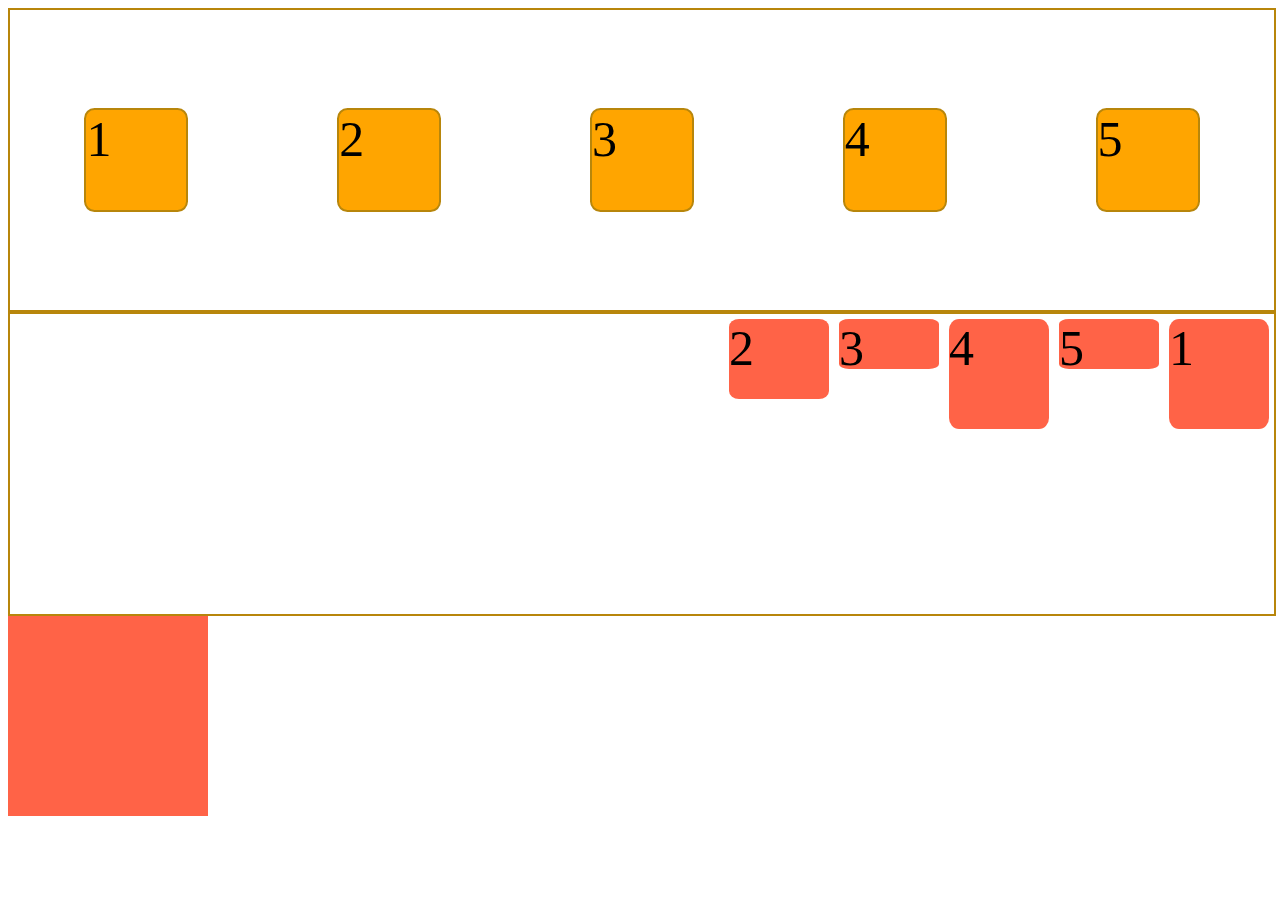
==== FLEXBOX/FLEXBOX_1/index.html @ e04b3462 "Added flexbox trial project" ====
<!DOCTYPE html>
<html lang="pl">

<head>
    <meta charset="UTF-8">
    <link type="text/css" rel="stylesheet" href="CSS/style.css">
    <title>Flexbox_1</title>
</head>

<body>
    <div class="container">
        <div class="item">1</div>
        <div class="item">2</div>
        <div class="item">3</div>
        <div class="item">4</div>
        <div class="item">5</div>
    </div>
    <div class="parent">
        <div class="child" style="order: 2;">1</div>
        <div class="child" style="height: 80px;">2</div>
        <div class="child" style="height: 30px;">3</div>
        <div class="child" style="height: 110px;">4</div>
        <div class="child" style="height: 50px;">5</div>
    </div>
    <!-- Wyprobować przeciwległe rozmieszczenie divo'w-->
    <div class="try" style="float: left;"></div>
    <div class="try"></div>
</body>

</html>
---- FLEXBOX/FLEXBOX_1/CSS/style.css ----
.container {
    width: 100%;
    height: 300px;
    display: flex;
    border: 2px solid darkgoldenrod;
}

.item {
    width: 100px;
    height: 100px;
    background: orange;
    border: 2px solid darkgoldenrod;
    border-radius: 10%;
    order: 2;
    flex-grow: <number>;
    margin: auto;
    font-size: 50px;
}

.parent {
    width: 100%;
    display: flex;
    height: 300px;
    flex-flow: row wrap;
    /*    justify-content: space-around;*/
    justify-content: flex-end;
    border: 2px solid darkgoldenrod;
    align-items: stretch;
}

.child {
    width: 100px;
    /*    height: 100px;*/
    min-height: 50px;
    max-height: 110px;
    /*    margin: auto;*/
    background: tomato;
    border-radius: 10%;
    font-size: 50px;
    margin: 5px;
}

.try {
    width: 200px;
    height: 200px;
    background: tomato;
}
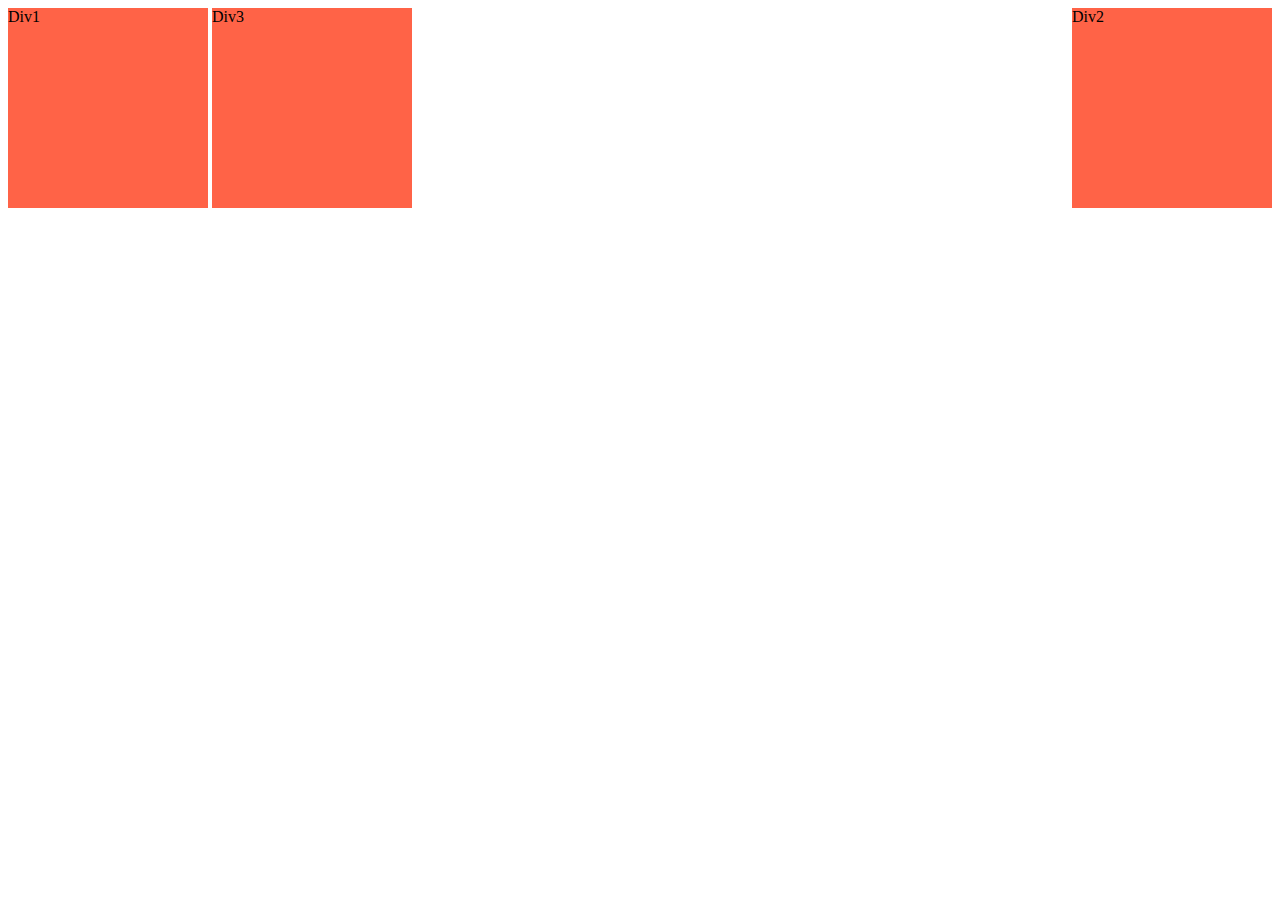
==== commit b3508465: "dodatki" ====
--- a/FLEXBOX/FLEXBOX_1/index.html
+++ b/FLEXBOX/FLEXBOX_1/index.html
@@ -4,6 +4,8 @@
 <head>
     <meta charset="UTF-8">
     <link type="text/css" rel="stylesheet" href="CSS/style.css">
+    <script src="https://ajax.googleapis.com/ajax/libs/jquery/3.1.1/jquery.min.js"></script>
+    <script src="SCRIPTS/script.js"></script>
     <title>Flexbox_1</title>
 </head>
 
@@ -15,6 +17,9 @@
         <div class="item">4</div>
         <div class="item">5</div>
     </div>
+    <!--    -->
+    <!--    -->
+    <!--    -->
     <div class="parent">
         <div class="child" style="order: 2;">1</div>
         <div class="child" style="height: 80px;">2</div>
@@ -22,9 +27,40 @@
         <div class="child" style="height: 110px;">4</div>
         <div class="child" style="height: 50px;">5</div>
     </div>
+    <!--    -->
+    <!--    -->
+    <!--    -->
     <!-- Wyprobować przeciwległe rozmieszczenie divo'w-->
-    <div class="try" style="float: left;"></div>
-    <div class="try"></div>
+    <div class="try" style="display: inline-block;">Div1</div>
+    <div class="try" , style="display: inline-block; float:right;">Div2</div>
+    <div class="try" , style="display: inline-block;  clear: left;">Div3</div>
+    <!--    -->
+    <!--    -->
+    <!--    -->
+    <div class="gallerycard">
+        <div class="girlname">Akulina</div>
+        <div class="girlinfo">N/A</div>
+    </div>
+    <div class="gallerycard">
+        <div class="girlname">Martina</div>
+        <div class="girlinfo">N/A</div>
+    </div>
+    <div class="gallerycard">
+        <div class="girlname">Samantha</div>
+        <div class="girlinfo">N/A</div>
+    </div>
+    <div class="gallerycard">
+        <div class="girlname">Karen</div>
+        <div class="girlinfo">N/A</div>
+    </div>
+    <div class="gallerycard">
+        <div class="girlname">Jodie</div>
+        <div class="girlinfo">N/A</div>
+    </div>
+    <div class="gallerycard">
+        <div class="girlname">Sophie</div>
+        <div class="girlinfo">N/A</div>
+    </div>
 </body>
 
 </html>--- a/FLEXBOX/FLEXBOX_1/CSS/style.css
+++ b/FLEXBOX/FLEXBOX_1/CSS/style.css
@@ -3,6 +3,7 @@
     height: 300px;
     display: flex;
     border: 2px solid darkgoldenrod;
+    display: none;
 }
 
 .item {
@@ -26,6 +27,7 @@
     justify-content: flex-end;
     border: 2px solid darkgoldenrod;
     align-items: stretch;
+    display: none;
 }
 
 .child {
@@ -44,4 +46,38 @@
     width: 200px;
     height: 200px;
     background: tomato;
+    /*    display: none;*/
+}
+
+.gallerycard {
+    margin: 8px;
+    float: left;
+    height: 150px;
+    width: 221px;
+    background-color: rgba(0, 0, 0, .3);
+    border-radius: 8px;
+    display: none;
+}
+
+.girlname {
+    font-family: Tahoma, Geneva, sans-serif;
+    font-size: 18px;
+    color: #FFF;
+    float: left;
+    height: 30px;
+    width: 221px;
+    font-weight: bold;
+    margin-top: 5px;
+    text-align: center;
+}
+
+.girlinfo {
+    font-family: Tahoma, Geneva, sans-serif;
+    font-weight: bold;
+    color: #FFF;
+    text-align: center;
+    float: left;
+    height: 25px;
+    width: 150px;
+    margin-top: 7px;
 }